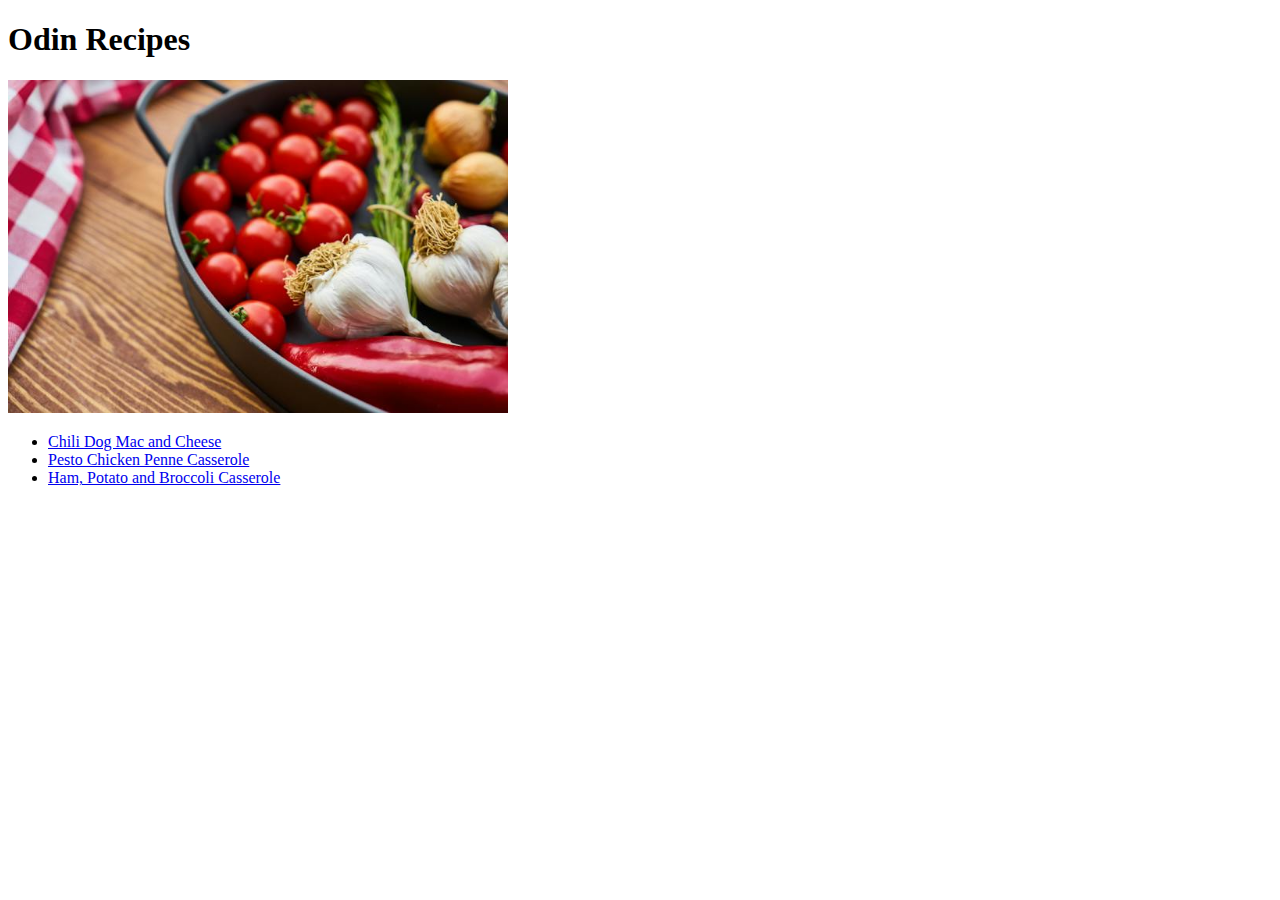
==== index.html @ 6b48afb8 "Create odin recipes webpage" ====
<!DOCTYPE html>
<html lang="en">
<head>
    <meta charset="UTF-8">
    <meta name="viewport" content="width=device-width, initial-scale=1.0">
    <title>Odin Recipes</title>
</head>
<body>
    <h1>Odin Recipes</h1> 
    <div>
        <img src="./img/homeimg.jpg" alt="tomato, garlic and onions on a pan over a table" width="500">
    </div>
    <ul>
        <li><a href="./recipes/macandcheese.html">Chili Dog Mac and Cheese</a></li>
        <li><a href="./recipes/pestochickenpenne.html">Pesto Chicken Penne Casserole</a></li>
        <li><a href="./recipes/potatoandbroccoli.html">Ham, Potato and Broccoli Casserole</a></li>
    </ul>
</body>
</html>
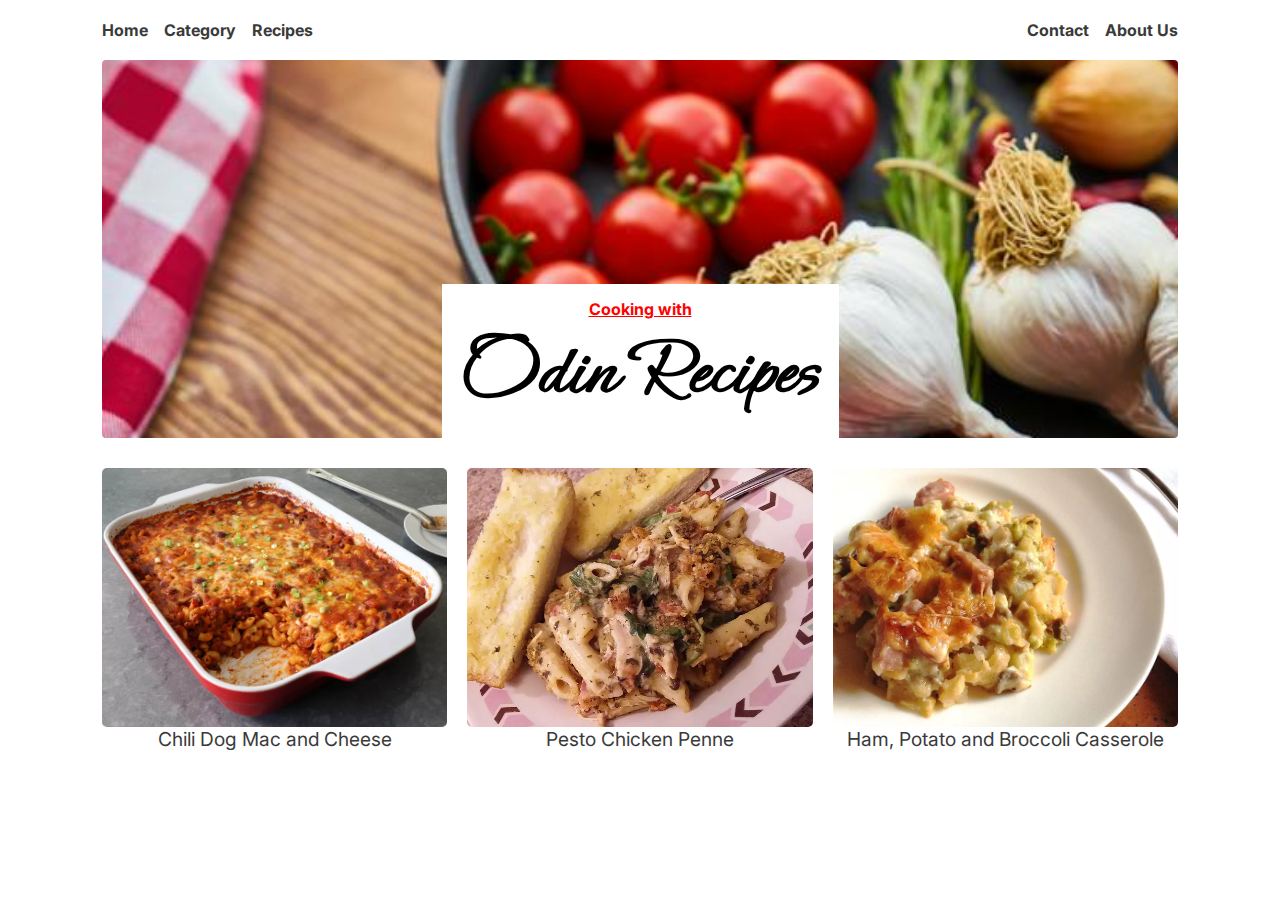
==== commit df6f2b93: "Update css layout Home layout changed and add a header with more options." ====
--- a/index.html
+++ b/index.html
@@ -4,16 +4,50 @@
     <meta charset="UTF-8">
     <meta name="viewport" content="width=device-width, initial-scale=1.0">
     <title>Odin Recipes</title>
+    <link rel="stylesheet" href="./style/index.css">
 </head>
+<nav class="links">
+    <ul class="left-links">
+        <li><a href="#">Home</a></li>
+        <li><a href="#">Category</a></li>
+        <li><a href="#">Recipes</a></li>
+    </ul>
+    <ul class="right-links">
+        <li><a href="#">Contact</a></li>
+        <li><a href="#">About Us</a></li>
+    </ul>
+</nav>
 <body>
-    <h1>Odin Recipes</h1> 
-    <div>
-        <img src="./img/homeimg.jpg" alt="tomato, garlic and onions on a pan over a table" width="500">
+    <div class="hero">
+        <div class="inner-hero">
+            <p>Cooking with</p>
+            <h1>Odin Recipes</h1> 
+
+        </div>
+        <!-- <img src="./img/homeimg.jpg" alt="tomato, garlic and onions on a pan over a table" width="500"> -->
     </div>
-    <ul>
-        <li><a href="./recipes/macandcheese.html">Chili Dog Mac and Cheese</a></li>
-        <li><a href="./recipes/pestochickenpenne.html">Pesto Chicken Penne Casserole</a></li>
-        <li><a href="./recipes/potatoandbroccoli.html">Ham, Potato and Broccoli Casserole</a></li>
+
+    <ul class="list-recipe">
+        <li class="recipe-card">
+            <a href="./recipes/macandcheese.html">
+            <img src="./img/chili-dog-mac-and-cheese.webp" alt="">
+            Chili Dog Mac and Cheese            
+            </a>
+        </li>
+
+        <li class="recipe-card">
+            <a href="./recipes/pestochickenpenne.html">
+            <img src="./img/pesto-casserole.webp" alt="">
+            Pesto Chicken Penne 
+            </a>
+        </li>
+
+        <li class="recipe-card">
+            <a href="./recipes/potatoandbroccoli.html">
+            <img src="./img/ham-potato-and-broccoli-casserole.webp" alt="">
+            Ham, Potato and Broccoli Casserole
+            </a>
+        </li>
     </ul>
 </body>
 </html>--- a/style/index.css
+++ b/style/index.css
@@ -0,0 +1,113 @@
+@import url('https://fonts.googleapis.com/css2?family=Ephesis&family=Inter:wght@100;400;700&display=swap');
+
+:root{
+    --titleFont:'Ephesis', cursive;
+    --mainFont: 'Inter', sans-serif;
+}
+
+*{
+    margin: 0;
+    padding: 0;
+    box-sizing: border-box;
+}
+
+body{
+    height: 100dvh;
+    display: flex;
+    flex-direction: column;
+    align-items: center;
+    font-family: var(--mainFont);  
+}
+
+.links {
+    display: flex;
+    width: 84vw;
+    padding: 20px 0; 
+}
+
+.left-links,.right-links{
+    display: flex;
+    list-style-type: none;
+    font-weight: bold;
+    gap: 1rem;
+    
+}
+
+.right-links{
+    margin-left: auto;
+    
+}
+
+ul li a {
+    text-decoration: none;
+    color: rgb(58, 58, 58);
+}
+
+ul li a:hover{
+    text-decoration: underline;
+}
+
+.hero{
+    background-image: url(../img/homeimg.jpg);
+    background-repeat: no-repeat;
+    background-size: cover;
+    background-position: center center;
+    border-radius: 4px;
+    width: 84vw;
+    min-height: 42dvh;
+    display: flex;
+    flex-direction: column;
+    align-items: center;
+    justify-content: flex-end;
+}
+
+.inner-hero{
+    text-align: center;
+    background-color: white;
+    padding: 15px 20px;   
+}
+
+.hero h1{
+    font-family: var(--titleFont);
+    font-size: 5em;
+}
+
+.hero p{
+    color: red;
+    font-family: var(--mainFont);
+    font-weight: 700;
+    text-decoration: underline;
+}
+
+.list-recipe{
+    display: flex;
+    flex-wrap: wrap;
+    width: 84vw;
+    margin-top: 30px;
+    gap: 20px;
+    max-height: 40dvh;
+}
+
+.recipe-card{       
+    list-style-type: none;
+    display: flex;
+    flex: 1;
+    justify-content: center;
+}
+
+.recipe-card a{
+    font-size: 1.2rem;
+    display: flex;
+    flex-direction: column;
+    align-items: center;
+    justify-content: center;
+    min-width: 235px;
+}
+
+.recipe-card a img{
+    flex: 1;
+    border-radius: 5px;
+    display: block;
+    width: 100%;
+    object-fit:cover;
+}